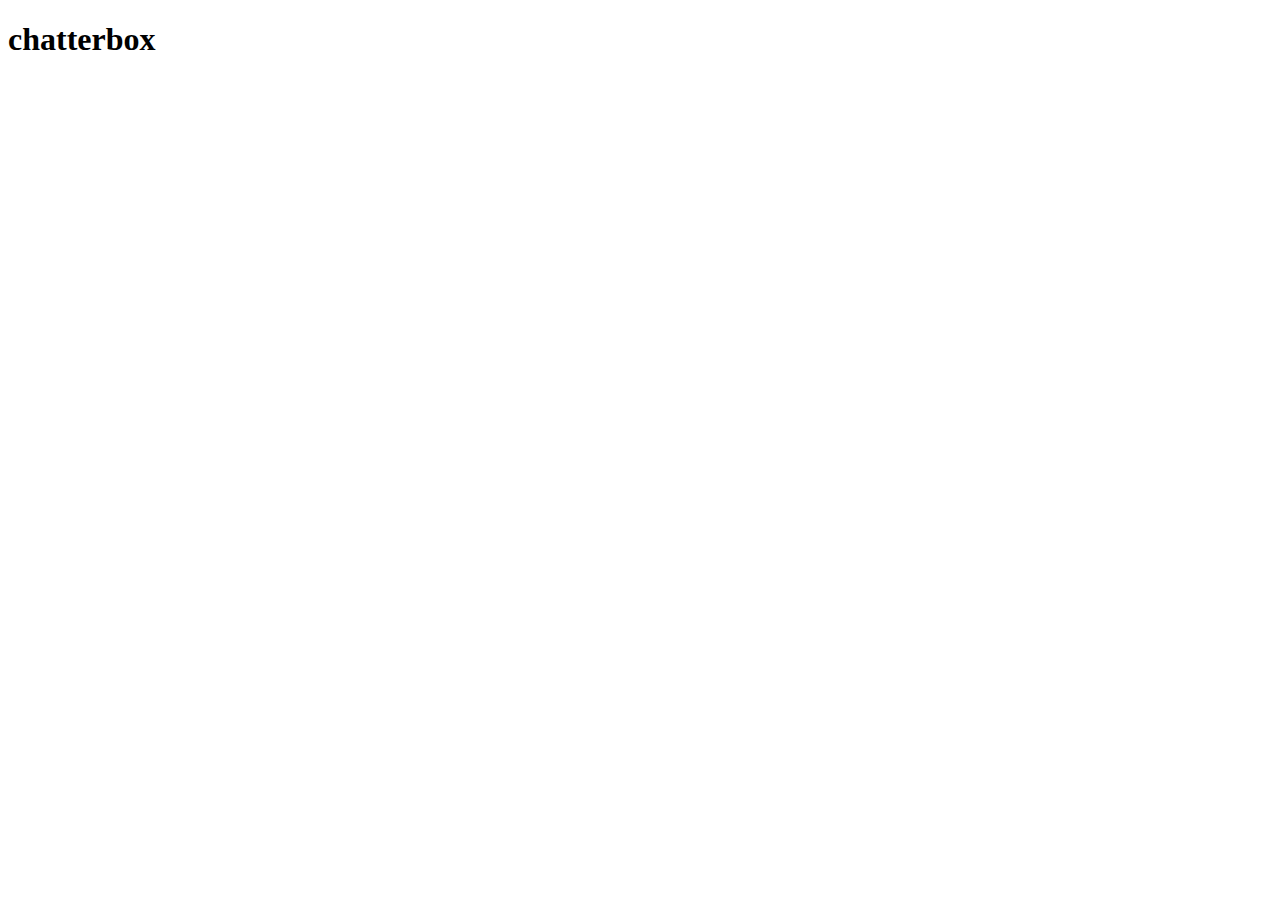
==== client/index.html @ 1419303d "Displayed messages retrieved from parse server. Sanitized input" ====
<!doctype html>
<html>
  <head>
    <meta charset="utf-8">
    <title>chatterbox</title>
    <link rel="stylesheet" href="styles/styles.css">

    <!-- dependencies -->
    <script src="bower_components/jquery/jquery.min.js"></script>
    <script src="bower_components/underscore/underscore.js"></script>
    <!-- your scripts -->
    <script src="env/config.js"></script>
    <script src="scripts/app.js"></script>
  </head>
  <body>
    <div id="main">
      <h1>chatterbox</h1>
      <!-- Your HTML goes here! -->
      <div class="messages"></div>
    </div>
  </body>
</html>
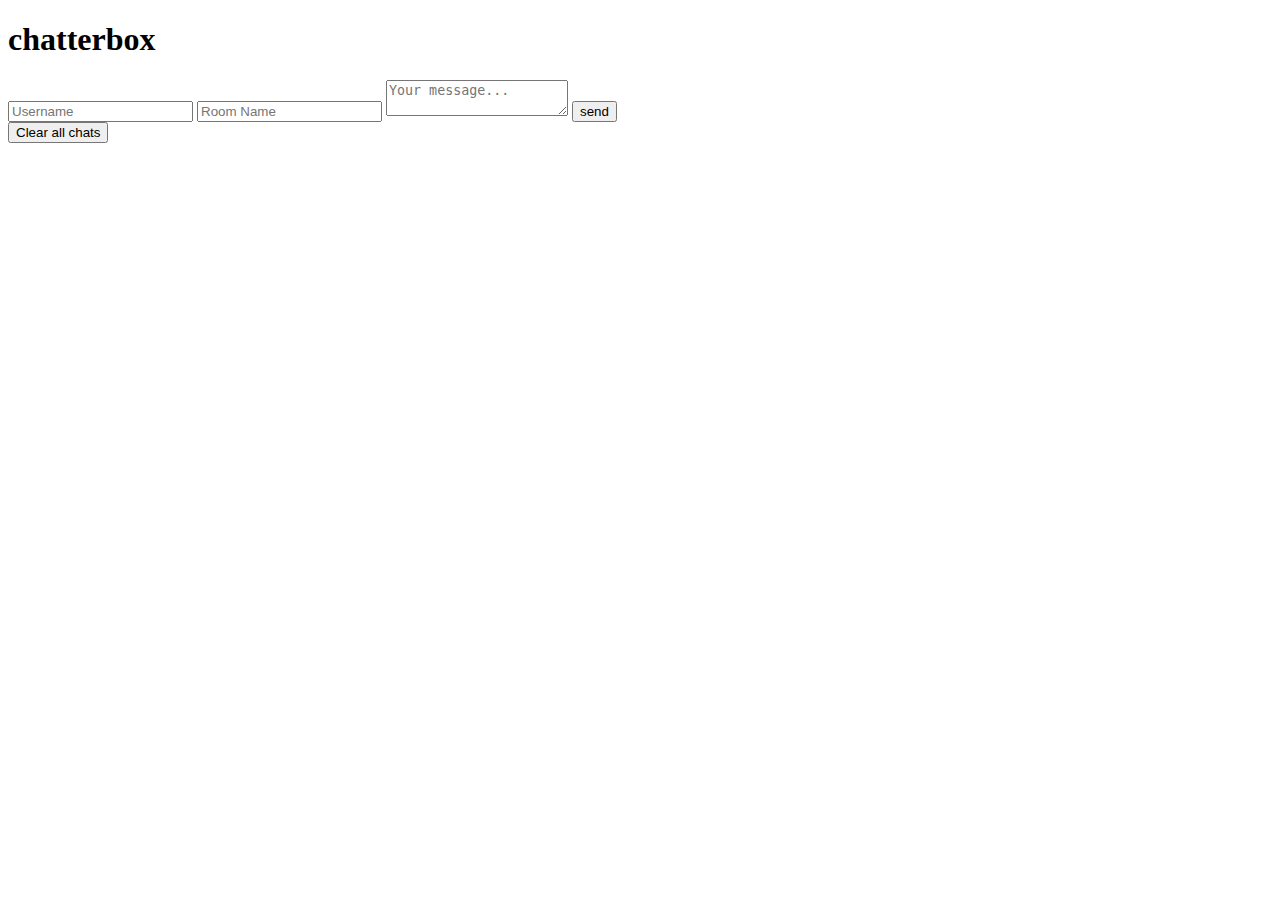
==== commit e70bd0ed: "Added message form" ====
--- a/client/index.html
+++ b/client/index.html
@@ -16,7 +16,16 @@
     <div id="main">
       <h1>chatterbox</h1>
       <!-- Your HTML goes here! -->
-      <div class="messages"></div>
+      <form action="" method="POST">
+        <input type="text" name="username" placeholder="Username">
+        <input type="text" name="roomname" placeholder="Room Name">
+        <textarea name="text" placeholder="Your message..."></textarea>
+        <input type="submit" value="send">
+      </form>
+
+      <button class="clear">Clear all chats</button>
+
+      <div id="chats"></div>
     </div>
   </body>
 </html>
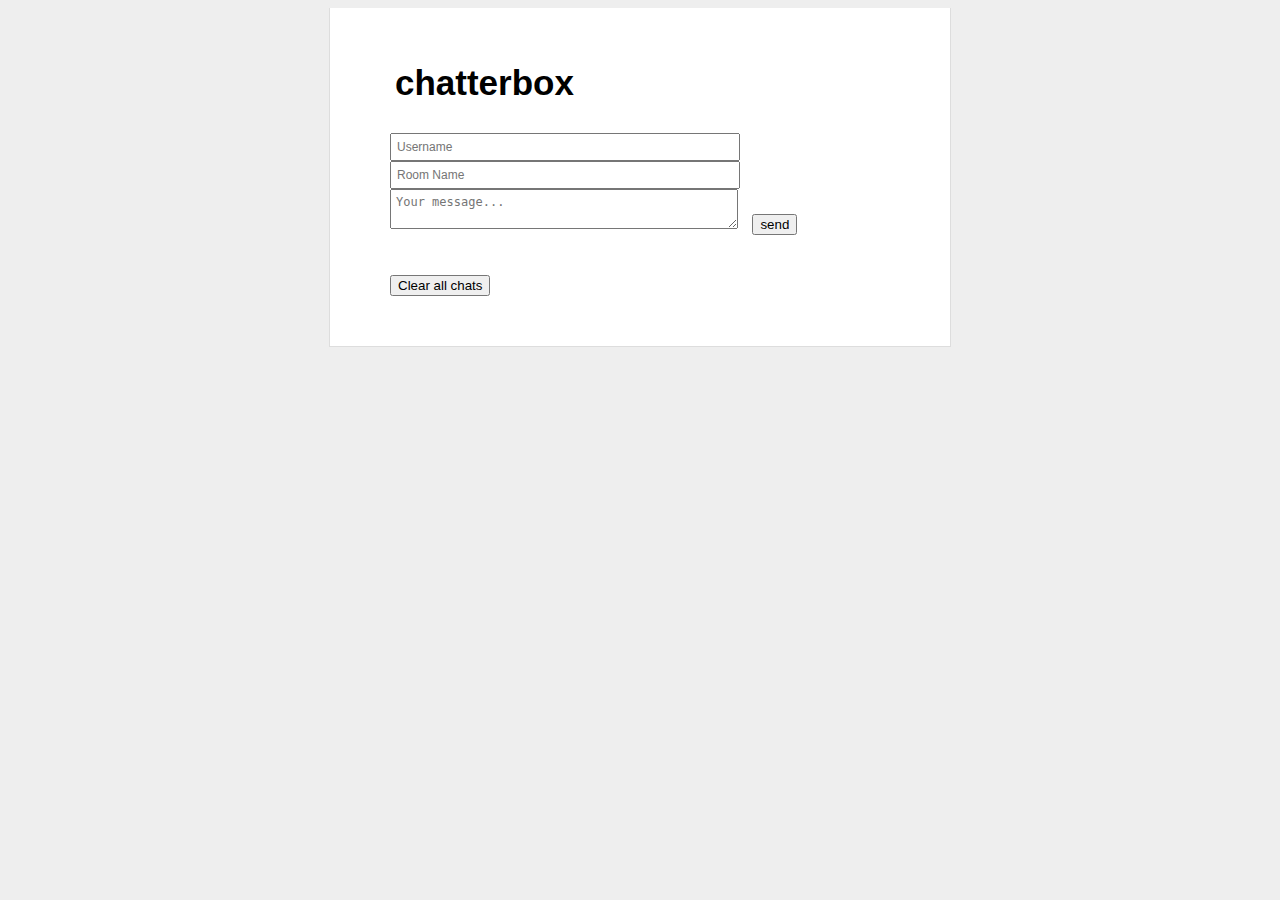
==== commit 15f51cda: "Added roomSelect container" ====
--- a/client/index.html
+++ b/client/index.html
@@ -25,7 +25,9 @@
 
       <button class="clear">Clear all chats</button>
 
+      <!-- TO DO: ADD ROOM FUNCTIONALITY -->
       <div id="chats"></div>
+      <div id="roomSelect"></div>
     </div>
   </body>
 </html>
--- a/client/styles/styles.css
+++ b/client/styles/styles.css
@@ -0,0 +1,84 @@
+body {
+    background: #eee;
+    text-align: center;
+    padding: 0 25px;
+    font-family: arial, sans-serif;
+}
+
+#main {
+    width: 500px;
+    margin: auto;
+    text-align: left;
+    background: white;
+    padding: 50px 60px;
+    border: solid #ddd;
+    border-width: 0 1px 1px 1px;
+}
+
+#main h1 {
+    margin-top: 0;
+    font-size: 35px;
+    margin-bottom: 5px;
+    padding: 5px;
+}
+
+#main h1 span {
+    font-style:italic;
+}
+
+#main ul {
+    padding-left: 20px;
+}
+
+#main .error {
+    border: 1px solid red;
+    background: #FDEFF0;
+    padding: 20px;
+}
+
+#main .success {
+    margin-top: 25px;
+}
+
+#main .success code {
+    font-size: 12px;
+    color: green;
+    line-height: 13px;
+}
+
+form {
+    padding: 20px;
+    padding-left: 0;
+    margin-bottom: 20px;
+}
+
+form input[type=text], form textarea {
+    margin-right: 10px;
+    width: 70%;
+    font-size: 12px;
+    padding: 5px;
+}
+
+.chat {
+    padding: 5px;
+    margin-bottom: 5px;
+    background-color: #eee;
+}
+
+.chat .username {
+    font-weight: 800;
+}
+
+.chat:hover {
+    background-color: #ddd;
+}
+
+.spinner {
+    float: right;
+    height: 46px;
+    margin-bottom: 5px;
+}
+
+.spinner img {
+    padding: 10px;
+}
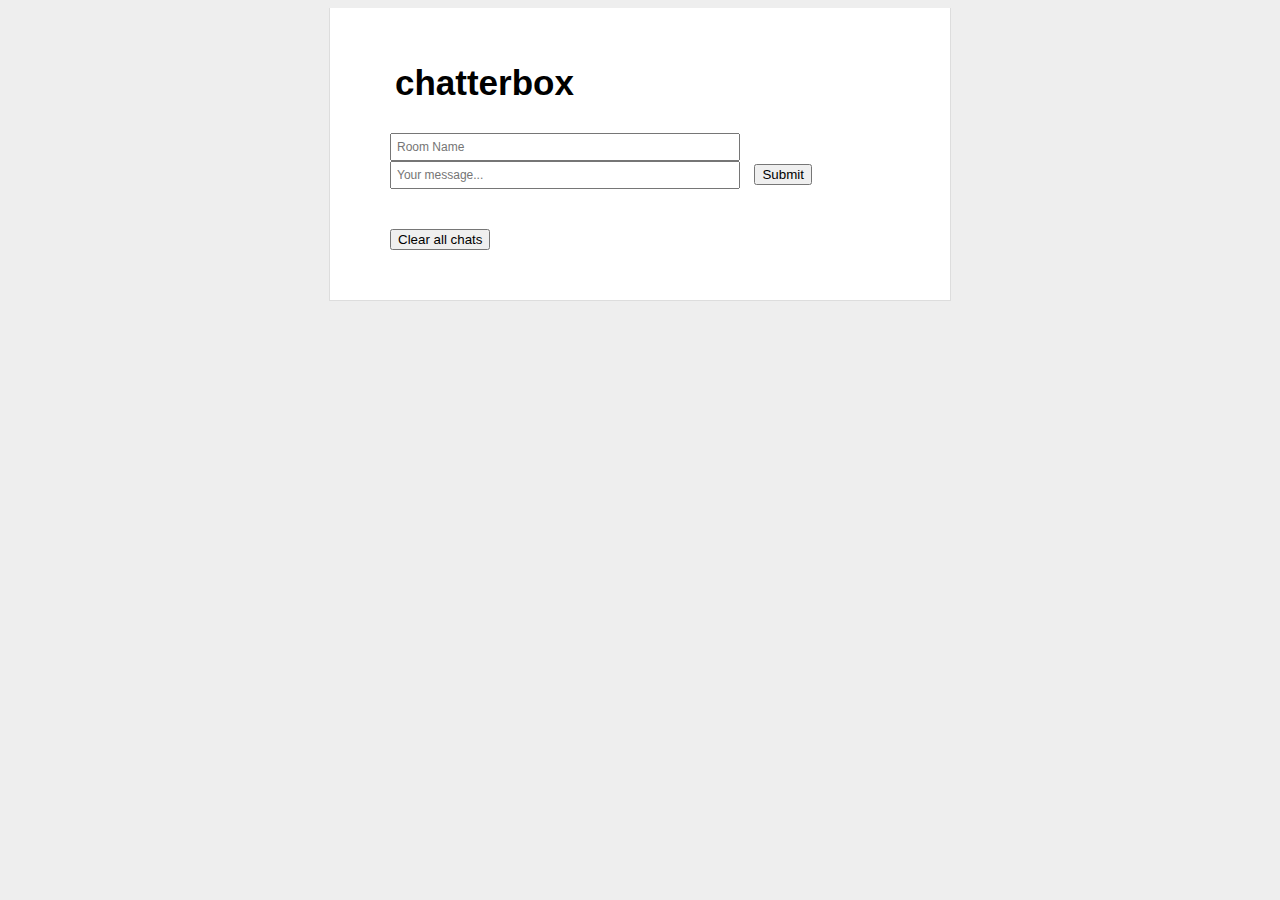
==== commit 9af859a0: "Updated the form to be inline with the tests." ====
--- a/client/index.html
+++ b/client/index.html
@@ -16,14 +16,13 @@
     <div id="main">
       <h1>chatterbox</h1>
       <!-- Your HTML goes here! -->
-      <form action="" method="POST">
-        <input type="text" name="username" placeholder="Username">
-        <input type="text" name="roomname" placeholder="Room Name">
-        <textarea name="text" placeholder="Your message..."></textarea>
-        <input type="submit" value="send">
+      <form id="send" action="" method="POST">
+        <input id="roomName" type="text" placeholder="Room Name">
+        <input id="message" type="text" placeholder="Your message...">
+        <button class="submit" type="submit">Submit</button>
       </form>
 
-      <button class="clear">Clear all chats</button>
+      <button id="clearChats">Clear all chats</button>
 
       <!-- TO DO: ADD ROOM FUNCTIONALITY -->
       <div id="chats"></div>
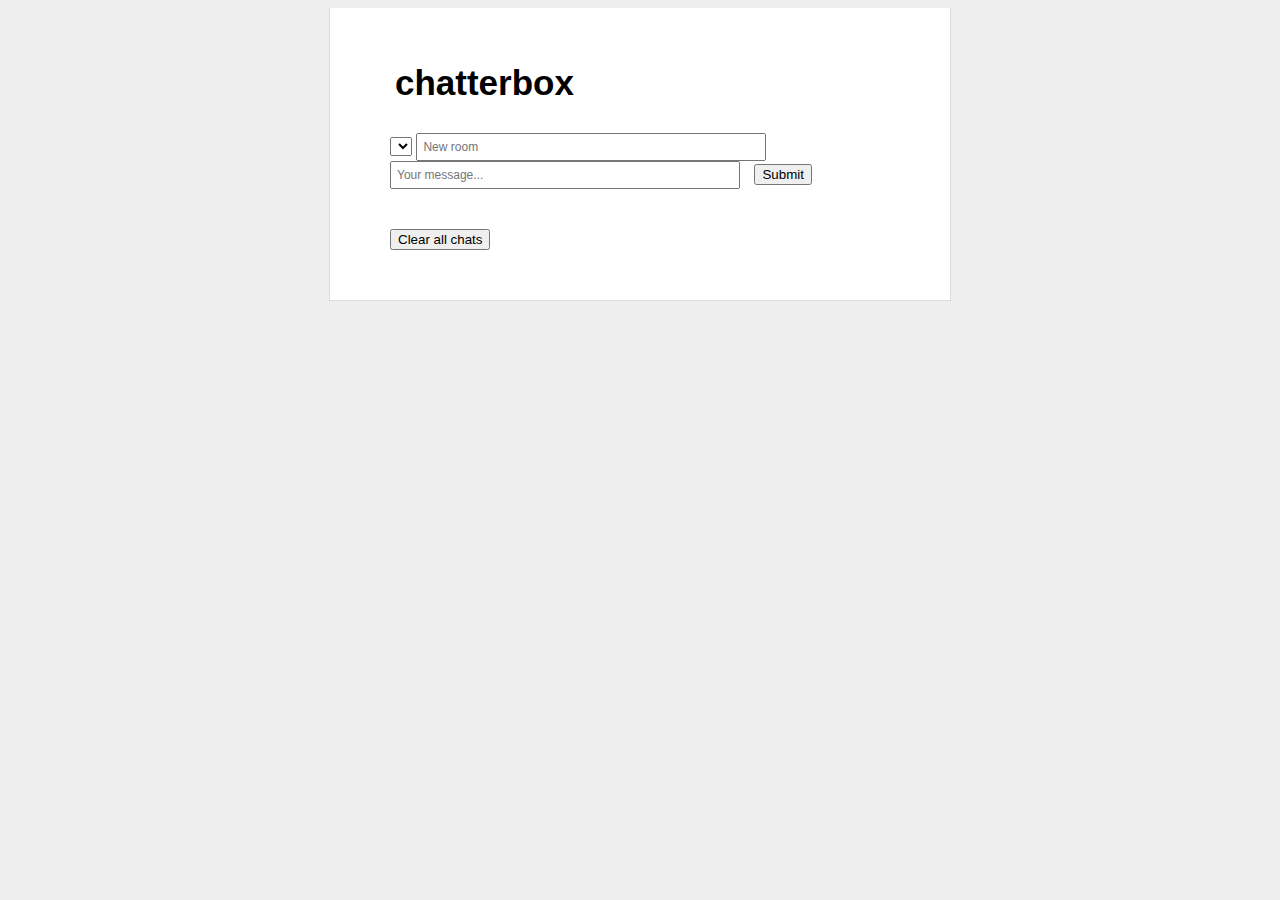
==== commit 3b097d7a: "Updated placeholder text for roomName" ====
--- a/client/index.html
+++ b/client/index.html
@@ -8,6 +8,7 @@
     <!-- dependencies -->
     <script src="bower_components/jquery/jquery.min.js"></script>
     <script src="bower_components/underscore/underscore.js"></script>
+    <script src="bower_components/backbone/backbone.js"></script>
     <!-- your scripts -->
     <script src="env/config.js"></script>
     <script src="scripts/app.js"></script>
@@ -17,7 +18,8 @@
       <h1>chatterbox</h1>
       <!-- Your HTML goes here! -->
       <form id="send" action="" method="POST">
-        <input id="roomName" type="text" placeholder="Room Name">
+        <select id="roomSelect"></select>
+        <input id="roomName" type="text" placeholder="New room">
         <input id="message" type="text" placeholder="Your message...">
         <button class="submit" type="submit">Submit</button>
       </form>
--- a/client/styles/styles.css
+++ b/client/styles/styles.css
@@ -52,7 +52,7 @@
     margin-bottom: 20px;
 }
 
-form input[type=text], form textarea {
+form input[type=text] {
     margin-right: 10px;
     width: 70%;
     font-size: 12px;
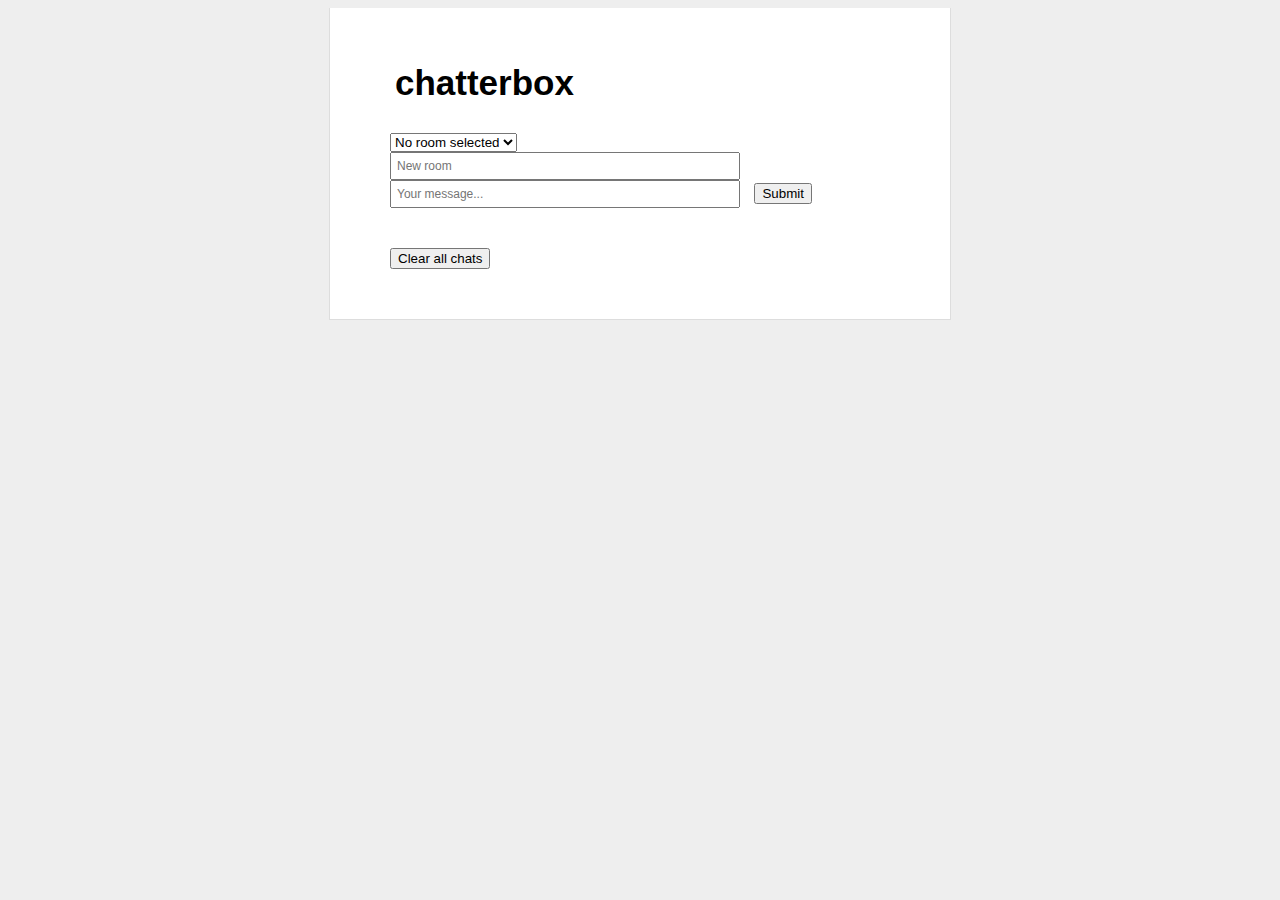
==== commit 29e08c4b: "Added default value for room" ====
--- a/client/index.html
+++ b/client/index.html
@@ -9,6 +9,7 @@
     <script src="bower_components/jquery/jquery.min.js"></script>
     <script src="bower_components/underscore/underscore.js"></script>
     <script src="bower_components/backbone/backbone.js"></script>
+    <script src="bower_components/moment/moment.js"></script>
     <!-- your scripts -->
     <script src="env/config.js"></script>
     <script src="scripts/app.js"></script>
@@ -18,8 +19,10 @@
       <h1>chatterbox</h1>
       <!-- Your HTML goes here! -->
       <form id="send" action="" method="POST">
-        <select id="roomSelect"></select>
-        <input id="roomName" type="text" placeholder="New room">
+        <select id="roomSelect">
+          <option value=''>No room selected</option>
+        </select>
+        <input id="roomName" type="text" placeholder="New room" value="">
         <input id="message" type="text" placeholder="Your message...">
         <button class="submit" type="submit">Submit</button>
       </form>
